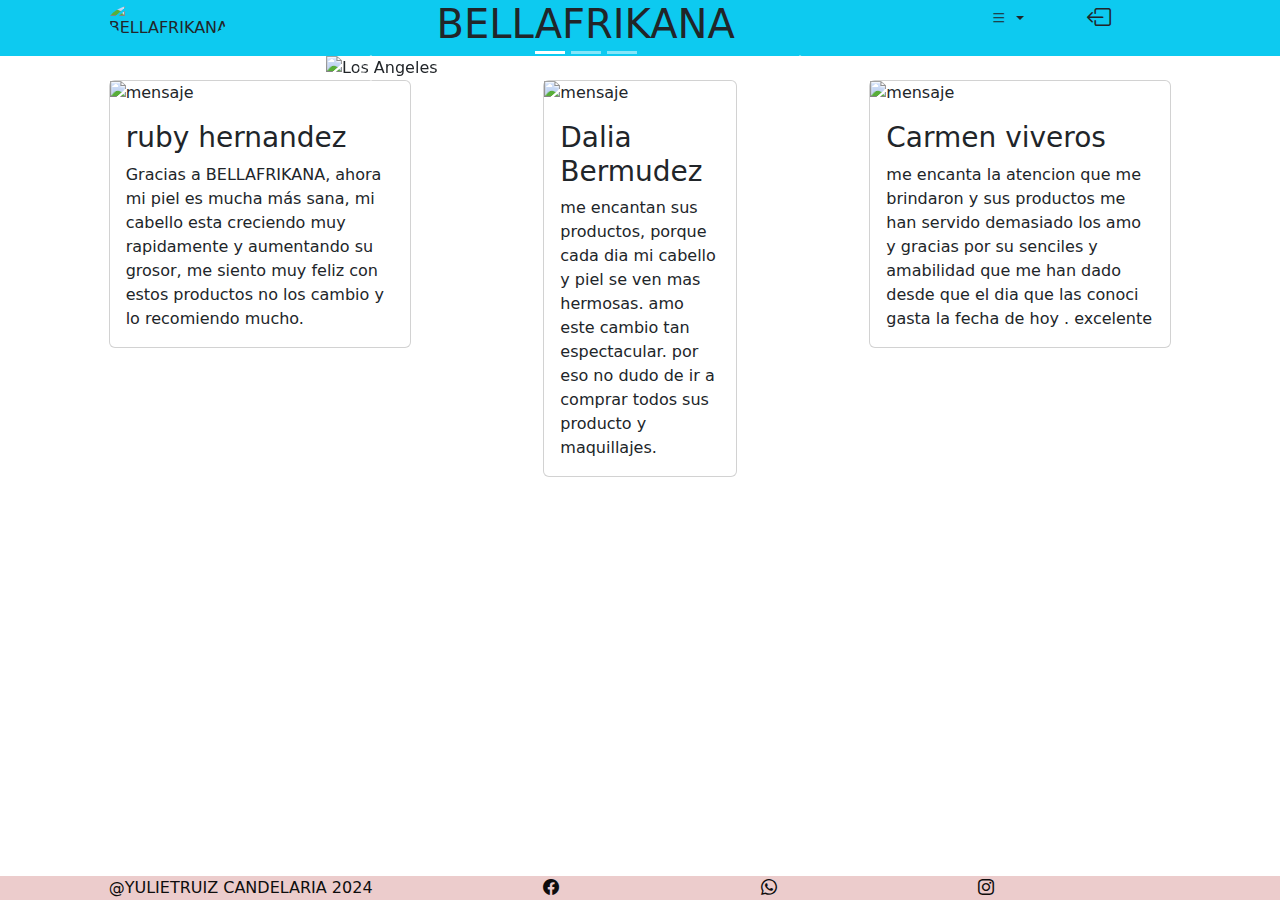
==== index.html @ 88fef0c5 "realice una pagina de marketing" ====
<!DOCTYPE html>
<html lang="en">

<head>
    <meta charset="UTF-8">
    <!-- Insertando la última versión de css -->
    <link href="https://cdn.jsdelivr.net/npm/bootstrap@5.3.3/dist/css/bootstrap.min.css" rel="stylesheet">
    <!--Insertando los iconos para el bootstrap-->
    <link rel="stylesheet" href="https://cdn.jsdelivr.net/npm/bootstrap-icons@1.11.3/font/bootstrap-icons.min.css">
    <meta name="viewport" content="width=device-width, initial-scale=1.0">
    <style>
        /* Footer styles */
        .oscuro-blanco {
          background-color: #eccccc; /* Change background color to your preference */
          color: #0e0d0d; /* Change text color to your preference */
          padding: 0; /* Add some padding for visual separation */
        }
      </style>
    <title>Document</title>
</head>

<body>
    
    
   <!--Creamos la primera fila-->
    <div class="row bg-info">
        <!--Columna 1 con Celda en blanco-->
        <div class="col-sm-1"></div>
        <!--Columna 2, celda para el logo-->
        <div class="col-sm-1">
            <img src="https://www.creativefabrica.com/wp-content/uploads/2022/11/22/Stunning-Beautiful-Brown-Skin-Elf-47864341-1.png"
                class="rounded-circle" alt="BELLAFRIKANA" width="50px">
        </div>
        <!--Columna 3 con Celda en blanco-->
        <div class="col-sm-1"></div>
        <!--Fusiono columnas 4 a la 8 para el titulo de la página-->
        <div class="col-sm-5">
            <h1 class="text-center "> BELLAFRIKANA </h1>
        </div>
        <!--Columna 9 con Celda en blanco-->
        <div class="col-sm-1"></div>
        <!--Columna 10, celda para el icono del menu-->
        <div class="col-sm-1">
            <div class="dropdown">
                <button type="button" class="btn btn-bg-primary dropdown-toggle" data-bs-toggle="dropdown">
                    <i class="bi bi-list" style="font-size: 100%;"></i>
                </button>
                <ul class="dropdown-menu">
                    <li><a class="dropdown-item" href="./productos.html">catalogo</a></li>
                    <li><a class="dropdown-item" href="#">Link 2</a></li>
                    <li><a class="dropdown-item" href="#">Link 3</a></li>
                </ul>
            </div>
        </div>
        <!--Columna 11, celda para el icono del salida-->
        <div class="col-sm-1">
            <i class="bi bi-box-arrow-left bg-info" style="font-size: 150%;"></i>
        </div>
        <!--Columna 12 con Celda en blanco-->
        <div class="col-sm-1"></div>
    </div>

    <!--Insertamos la segunda fila-->
    <div class="row">
        <!--Columnas 1 a la 3 fusionadas y vacias-->
        <div class="col-sm-3"></div>
        <!--Colocamos 6 columnas para el carrusel-->
        <div class="col-sm-5">
            <!-- Carousel -->
            <div id="demo" class="carousel slide" data-bs-ride="carousel">

                <!-- Indicators/dots -->
                <div class="carousel-indicators">
                    <button type="button" data-bs-target="#demo" data-bs-slide-to="0" class="active"></button>
                    <button type="button" data-bs-target="#demo" data-bs-slide-to="1"></button>
                    <button type="button" data-bs-target="#demo" data-bs-slide-to="2"></button>
                </div>

                <!-- The slideshow/carousel -->
                <div class="carousel-inner ">
                    <div class="carousel-item active" >
                        <img src="https://thumbs.dreamstime.com/b/beauty-face-makeup-woman-brush-to-apply-luxury-skincare-anti-aging-facial-cosmetics-product-wellness-beauty-face-259830742.jpg" 
                        alt="Los Angeles" class="d-block w-100"> 
                    </div>
                    <div class="carousel-item">
                        <img src="https://external-content.duckduckgo.com/iu/?u=https%3A%2F%2Fcde.3.elcomercio.pe%2Fima%2F0%2F1%2F6%2F6%2F4%2F1664757.jpg&f=1&nofb=1&ipt=b918d53d13968ff626c930b0442637abd58df4d5e64c0a73c98ca961eff7ef49&ipo=images"
                            alt="Chicago" class="d-block w-100">
                    </div>
                    <div class="carousel-item">
                        <img src="https://odelebeauty.com/cdn/shop/articles/BH11_LEk.jpg?v=1695305264"
                         alt="New York" class="d-block w-100">
                      </div>
                
                    <div class="carousel-item">
                        <img src="https://www.jabonde.com/wp-content/uploads/2019/10/Productos-de-Belleza.jpg" 
                        alt="Chicago" class="d-block w-100">
                    </div>
                    <div class="carousel-item">
                        <img src="https://folhago.com.br/blogs/decor-dicas/wp-content/uploads/2022/03/Design-sem-nome-2022-03-28T175159.128.jpg" alt="New York" class="d-block w-100">
                      </div>
                
                </div>

                <!-- Left and right controls/icons -->
                <button class="carousel-control-prev" type="button" data-bs-target="#demo" data-bs-slide="prev">
                    <span class="carousel-control-prev-icon"></span>
                </button>
                <button class="carousel-control-next" type="button" data-bs-target="#demo" data-bs-slide="next">
                    <span class="carousel-control-next-icon"></span>
                </button>
            </div>
        </div>
        <!--Columnas 10 a la 12 fusionadas y vacias-->
        <div class="col-sm-3"></div>
    </div>


    <!--Tarjetas de satisfacción cliente -->
    <div class="row">
        <!-- celda vacia-->
        <div class="col-sm-1"></div>
        <!-- Celdas 2 a la 4 se fucionan para una tarjeta-->
        <div class="col-sm-3">
            <!--Coloco los testimonios en tarjetas-->
            <div class="card" style="width: 100%;">
                <img src="https://i.pinimg.com/originals/7d/da/6a/7dda6a2395a4414ae2588f64e368baeb.jpg"
                    class="card-img-bottom" alt="mensaje">

                <div class="card-body">
                    <h3 class="card-title">ruby hernandez </h3>
                    <p class="card-text">
                        Gracias a BELLAFRIKANA, ahora mi piel es mucha más sana, mi cabello esta creciendo
                         muy rapidamente y aumentando su grosor, me siento muy feliz con estos productos no los cambio y 
                         lo recomiendo mucho.

                    </p>
                </div>
            </div>

        </div>
        <!-- celda vacia-->
        <div class="col-sm-1"></div>
        <!-- Celdas 6 a la 7 se fucionan para una tarjeta-->
        <div class="col-sm-2"><!--Coloco los testimonios en tarjetas-->
            <div class="card" style="width: 100;">
                <img src="https://media.istockphoto.com/id/920908176/es/foto/mujer-de-cliente-en-la-tienda-de-maquillaje.jpg?s=612x612&w=0&k=20&c=8dWTADv2Cry0GvwiuuhMnnZ7o4YQRb5I1G44vJ8zFr4="
                    class="card-img-bottom" alt="mensaje">

                <div class="card-body">
                    <h3 class="card-title">Dalia Bermudez </h3>
                    <p class="card-text">
                      me encantan sus productos, porque cada dia mi cabello y piel se ven mas hermosas. amo este cambio
                      tan espectacular. por eso no dudo de ir a comprar todos sus producto y maquillajes.
                    </p>
                </div>
            </div></div>
        <!-- celda vacia-->
        <div class="col-sm-1"></div>
        <!-- Celdas 9 a la 11 se fucionan para una tarjeta-->
        <div class="col-sm-3">
            
            <!--Coloco los testimonios en tarjetas-->
            <div class="card" style="width: 100%;">
                <img src="https://www.nydailynews.com/wp-content/uploads/migration/2014/12/15/DBHV2MSXI3JFHK5N3C5NM2ZQSQ.jpg"
                    class="card-img-bottom" alt="mensaje">

                <div class="card-body">
                    <h3 class="card-title">Carmen viveros </h3>
                    <p class="card-text">
                        me encanta la atencion que me brindaron y sus productos me han servido demasiado los amo 
                        y gracias por su senciles y amabilidad que me han dado desde que el dia que las conoci 
                        gasta la fecha de hoy . excelente
                    </p>
                </div></div>
<div class="col-sm-1"></div>
<div class="col-sm-1"></div>






    


<div class="row oscuro-blanco fixed-bottom">
    <div class="col-sm-1"></div>
    <div class="col-sm-3">
      @YULIETRUIZ CANDELARIA 2024
    </div>
    <div class="col-sm-1"></div>
    <div class="col-sm-1">
      <i class="bi bi-facebook"></i>
    </div>
    <div class="col-sm-1"></div>
    <div class="col-sm-1">
      <i class="bi bi-whatsapp"></i>
    </div>
    <div class="col-sm-1"></div>
    <div class="col-sm-1">
      <i class="bi bi-instagram"></i>
    </div>
    <div class="col-sm-2"></div>
  </div>


    
    <!-- Insertando la última versión de javascript -->
    <script src="https://cdn.jsdelivr.net/npm/bootstrap@5.3.3/dist/js/bootstrap.bundle.min.js"></script>
</body>

   
</html>
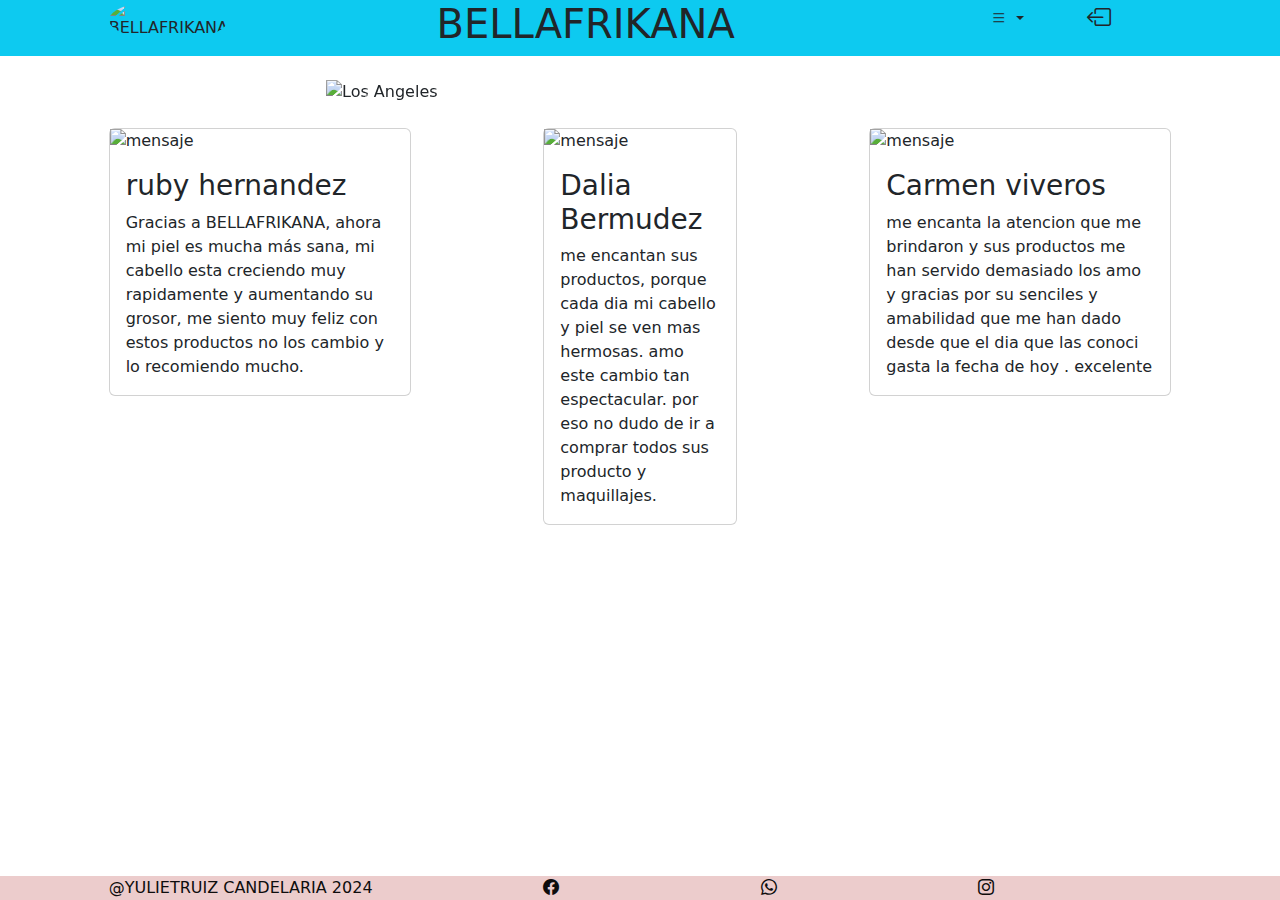
==== commit 0c164bdd: "realizando modificaciones del README" ====
--- a/index.html
+++ b/index.html
@@ -16,7 +16,7 @@
           padding: 0; /* Add some padding for visual separation */
         }
       </style>
-    <title>Document</title>
+    <title>Pagina BELLAFRIKANA</title>
 </head>
 
 <body>
@@ -59,7 +59,7 @@
         <!--Columna 12 con Celda en blanco-->
         <div class="col-sm-1"></div>
     </div>
-
+<br>
     <!--Insertamos la segunda fila-->
     <div class="row">
         <!--Columnas 1 a la 3 fusionadas y vacias-->
@@ -100,7 +100,7 @@
                       </div>
                 
                 </div>
-
+<br>
                 <!-- Left and right controls/icons -->
                 <button class="carousel-control-prev" type="button" data-bs-target="#demo" data-bs-slide="prev">
                     <span class="carousel-control-prev-icon"></span>
@@ -174,7 +174,7 @@
                 </div></div>
 <div class="col-sm-1"></div>
 <div class="col-sm-1"></div>
-
+<br>
 
 
 
